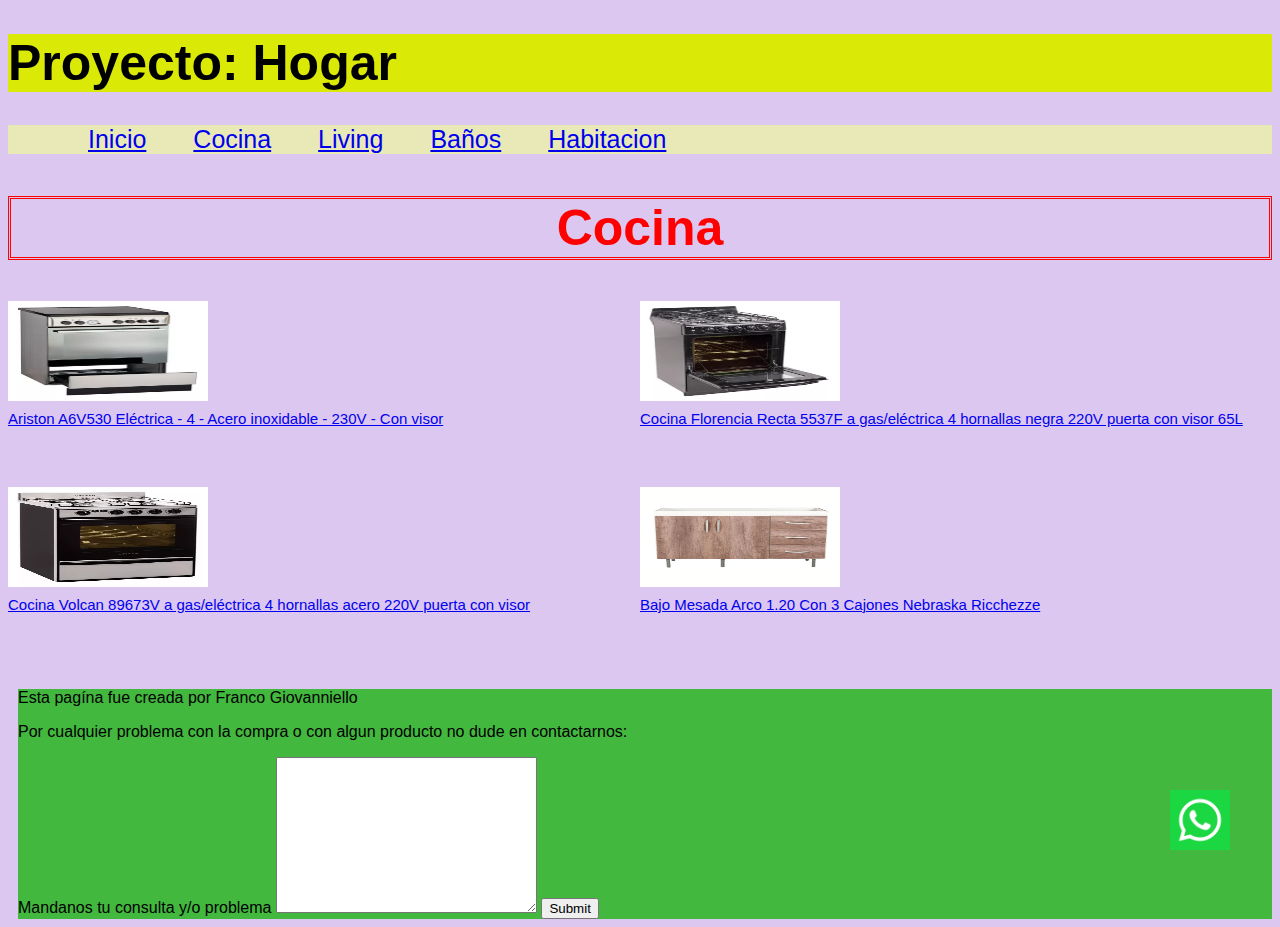
==== paginas/cocina.html @ c4a7947d "Creando repositorio" ====
<!DOCTYPE html>
<html lang="en">
  <head>
    <meta charset="UTF-8" />
    <meta name="viewport" content="width=device-width, initial-scale=1.0" />
    <title>Cocina</title>
    <link rel="shortcut icon" href="../multimedia/iconopestaña.jpg" />
    <link rel="stylesheet" href="../css/estilo.css" />
  </head>
  <body class="bodyCocina">
    <div class="contenedorOtros">
      <header class="header" class="m-3">
        <h1 class="nombrePagina">Proyecto: Hogar</h1>
        <nav class="navegador">
          <ul class="nav">
            <li><a href="../index.html">Inicio</a></li>
            <li><a href="cocina.html">Cocina</a></li>
            <li><a href="living.html">Living</a></li>
            <li><a href="baño.html">Baños</a></li>
            <li><a href="habitacion.html">Habitacion</a></li>
          </ul>
        </nav>
      </header>
      <main class="main">
        <h2 class="titulo">Cocina</h2>
        <div class="contenedorMain">
          <div>
            <img
              class="imUno"
              src="../multimedia/cocinaUno.webp"
              alt="Ariston A6V530 Eléctrica - 4 - Acero inoxidable - 230V - Con visor"
            />
            <a
              href="https://www.mercadolibre.com.ar/ariston-a6v530-electrica-4-acero-inoxidable-230v-con-visor/p/MLA12133551?pdp_filters=category:MLA1618#searchVariation=MLA12133551&position=1&search_layout=grid&type=product&tracking_id=4f9f2f16-c202-4a53-9606-3842c8e3cb82"
              class="linkTres"
            >
              Ariston A6V530 Eléctrica - 4 - Acero inoxidable - 230V - Con
              visor</a
            >
          </div>
          <div>
            <img
              class="imUno"
              src="../multimedia/cocinaDos.webp"
              alt="Cocina Florencia Recta 5537F a gas/eléctrica 4 hornallas negra 220V puerta con visor 65L"
            />
            <a
              href="https://www.mercadolibre.com.ar/cocina-florencia-recta-5537f-a-gaselectrica-4-hornallas-negra-220v-puerta-con-visor-65l/p/MLA8891125?pdp_filters=category:MLA1618#searchVariation=MLA8891125&position=4&search_layout=grid&type=product&tracking_id=c30cc47a-2850-4853-9815-5f97cea0b98d"
              class="linkTres"
              >Cocina Florencia Recta 5537F a gas/eléctrica 4 hornallas negra
              220V puerta con visor 65L</a
            >
          </div>
          <div>
            <img
              class="imUno"
              src="../multimedia/cocinaTres.webp"
              alt="Cocina Volcan 89673V a gas/eléctrica 4 hornallas acero 220V puerta con visor"
            />
            <a
              href="https://www.mercadolibre.com.ar/cocina-volcan-89673v-a-gaselectrica-4-hornallas-acero-220v-puerta-con-visor/p/MLA8725158?pdp_filters=category:MLA1618#searchVariation=MLA8725158&position=11&search_layout=grid&type=product&tracking_id=0023ce82-02e5-49fa-8d5e-ecec4cad369f"
              class="linkTres"
              >Cocina Volcan 89673V a gas/eléctrica 4 hornallas acero 220V
              puerta con visor</a
            >
          </div>
          <div>
            <img
              class="imUno"
              src="../multimedia/cocinaCuatro.webp"
              alt="Bajo Mesada Arco 1.20 Con 3 Cajones Nebraska Ricchezze"
            />
            <a
              href="https://www.easy.com.ar/bajo-mesada-arco-1-20-c-3-caj-nebraska/p"
              class="linkTres"
              >Bajo Mesada Arco 1.20 Con 3 Cajones Nebraska Ricchezze</a
            >
          </div>
        </div>
      </main>
      <footer class="footer">
        <p>Esta pagína fue creada por Franco Giovanniello</p>
        <p>
          Por cualquier problema con la compra o con algun producto no dude en
          contactarnos:
        </p>
        <img src="../multimedia/wpp.png" alt="WhatsApp" class="wpp" />
        <label for="mensaje">Mandanos tu consulta y/o problema</label>
        <textarea name="mensaje" cols="30" rows="10"></textarea>
        <input type="submit" />
      </footer>
    </div>
  </body>
</html>
---- css/estilo.css ----
html {
  font-size: 62, 5%;
}
body {
  font-family: "Open Sans", sans-serif;
}
.nombrePagina {
  font-size: 50px;
  background-color: rgb(218, 233, 6);
}
.navegador {
  font-size: 25px;
  background-color: rgb(233, 233, 184);
  text-decoration: none;
}

.titulo {
  color: red;
  text-align: center;
  font-size: 50px;
  border-style: double;
}
.imUno {
  width: 200px;
  height: 100px;
}
.imDos {
  width: 200px;
  height: 100px;
}
.imTres {
  width: 150px;
  height: 250px;
}
.linkUno {
  font-size: 15px;
  margin-bottom: 30px;
  margin-top: 5px;
  display: flex;
  justify-content: top;
}
.linkDos {
  font-size: 15px;
  margin-bottom: 30px;
  margin-top: 5px;
  display: flex;
  justify-content: top;
}
.linkTres {
  font-size: 15px;
  margin-bottom: 60px;
  margin-top: 5px;
  display: flex;
  justify-content: top;
}

.descuentos {
  font-size: 15px;
  margin-top: 40px;
}
.calendario {
  width: 450px;
  height: 350px;
}
ul li {
  display: inline-block;
  padding-left: 40px;
}

.imPubli {
  width: 200px;
  height: 550px;
  margin-top: 200px;
}
.linkPubli {
  display: block;
  font-size: 20px;
  margin-bottom: 20px;
}
.footer {
  background-color: rgb(67, 184, 63);
  margin-left: 10px;
}
.bodyIndex {
  background-color: rgb(251, 223, 129);
  padding-left: 10px;
  font-family: "Open Sans", sans-serif;
}
.wpp {
  position: fixed;
  bottom: 50px;
  right: 50px;
  width: 60px;
  height: 60px;
}
.bodyCocina {
  background-color: rgb(220, 199, 240);
  font-family: "Open Sans", sans-serif;
}
.bodyBanio {
  background-color: aquamarine;
}
.bodyHabitacion {
  background-color: rgb(238, 138, 120);
}
.bodyLiving {
  background-color: rgb(140, 221, 124);
}

.contenedor {
  display: grid;
  grid-template-columns: 40% 40% 15%;
  grid-template-rows: 10% 71% 19%;
  grid-template-areas:
    "header header header"
    "main main aside"
    "footer footer footer";
}
header {
  grid-area: header;
}
main {
  grid-area: main;
}
aside {
  grid-area: aside;
}
footer {
  grid-area: footer;
}
.contenedorMain {
  display: grid;
  grid-template-columns: repeat(2, 1fr);
  grid-template-rows: auto;
  justify-content: center;
  align-items: stretch;
}
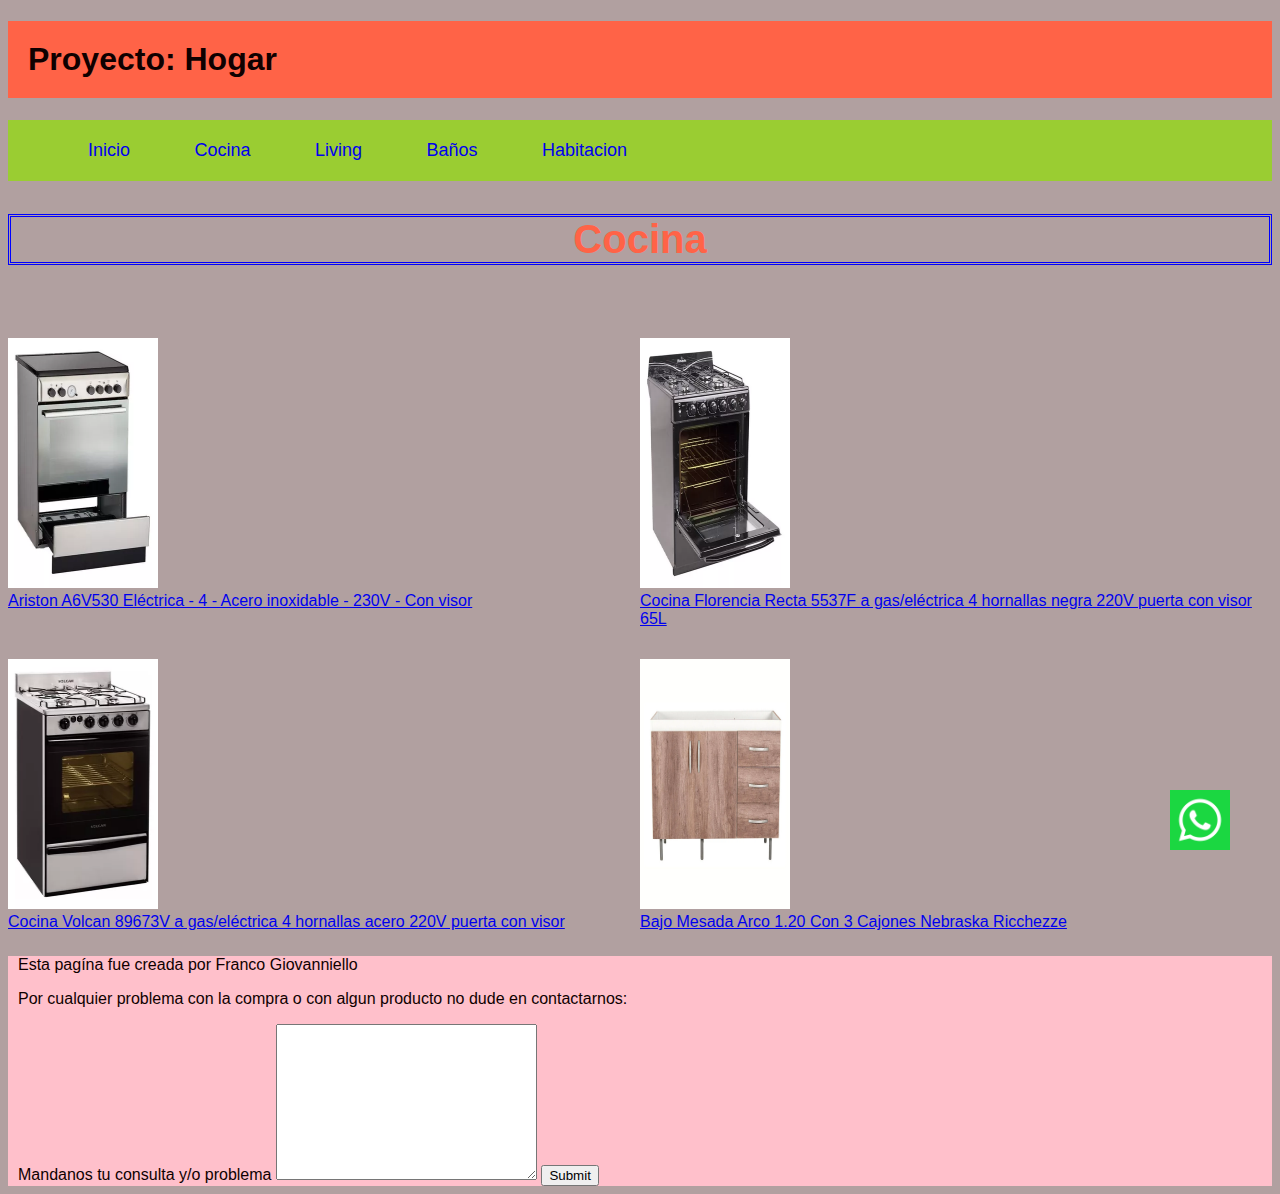
==== commit d63311a9: "Proyecto entregable" ====
--- a/paginas/cocina.html
+++ b/paginas/cocina.html
@@ -7,12 +7,12 @@
     <link rel="shortcut icon" href="../multimedia/iconopestaña.jpg" />
     <link rel="stylesheet" href="../css/estilo.css" />
   </head>
-  <body class="bodyCocina">
+  <body>
     <div class="contenedorOtros">
-      <header class="header" class="m-3">
+      <header class="header">
         <h1 class="nombrePagina">Proyecto: Hogar</h1>
-        <nav class="navegador">
-          <ul class="nav">
+        <nav>
+          <ul>
             <li><a href="../index.html">Inicio</a></li>
             <li><a href="cocina.html">Cocina</a></li>
             <li><a href="living.html">Living</a></li>
@@ -26,55 +26,63 @@
         <div class="contenedorMain">
           <div>
             <img
-              class="imUno"
+              class="imgCoci"
               src="../multimedia/cocinaUno.webp"
               alt="Ariston A6V530 Eléctrica - 4 - Acero inoxidable - 230V - Con visor"
             />
-            <a
-              href="https://www.mercadolibre.com.ar/ariston-a6v530-electrica-4-acero-inoxidable-230v-con-visor/p/MLA12133551?pdp_filters=category:MLA1618#searchVariation=MLA12133551&position=1&search_layout=grid&type=product&tracking_id=4f9f2f16-c202-4a53-9606-3842c8e3cb82"
-              class="linkTres"
-            >
-              Ariston A6V530 Eléctrica - 4 - Acero inoxidable - 230V - Con
-              visor</a
-            >
+            <div>
+              <a
+                href="https://www.mercadolibre.com.ar/ariston-a6v530-electrica-4-acero-inoxidable-230v-con-visor/p/MLA12133551?pdp_filters=category:MLA1618#searchVariation=MLA12133551&position=1&search_layout=grid&type=product&tracking_id=4f9f2f16-c202-4a53-9606-3842c8e3cb82"
+                class="linkCoci"
+              >
+                Ariston A6V530 Eléctrica - 4 - Acero inoxidable - 230V - Con
+                visor</a
+              >
+            </div>
           </div>
           <div>
             <img
-              class="imUno"
+              class="imgCoci"
               src="../multimedia/cocinaDos.webp"
               alt="Cocina Florencia Recta 5537F a gas/eléctrica 4 hornallas negra 220V puerta con visor 65L"
             />
-            <a
-              href="https://www.mercadolibre.com.ar/cocina-florencia-recta-5537f-a-gaselectrica-4-hornallas-negra-220v-puerta-con-visor-65l/p/MLA8891125?pdp_filters=category:MLA1618#searchVariation=MLA8891125&position=4&search_layout=grid&type=product&tracking_id=c30cc47a-2850-4853-9815-5f97cea0b98d"
-              class="linkTres"
-              >Cocina Florencia Recta 5537F a gas/eléctrica 4 hornallas negra
-              220V puerta con visor 65L</a
-            >
+            <div>
+              <a
+                href="https://www.mercadolibre.com.ar/cocina-florencia-recta-5537f-a-gaselectrica-4-hornallas-negra-220v-puerta-con-visor-65l/p/MLA8891125?pdp_filters=category:MLA1618#searchVariation=MLA8891125&position=4&search_layout=grid&type=product&tracking_id=c30cc47a-2850-4853-9815-5f97cea0b98d"
+                class="linkCoci"
+                >Cocina Florencia Recta 5537F a gas/eléctrica 4 hornallas negra
+                220V puerta con visor 65L</a
+              >
+            </div>
           </div>
           <div>
             <img
-              class="imUno"
+              class="imgCoci"
               src="../multimedia/cocinaTres.webp"
               alt="Cocina Volcan 89673V a gas/eléctrica 4 hornallas acero 220V puerta con visor"
             />
-            <a
-              href="https://www.mercadolibre.com.ar/cocina-volcan-89673v-a-gaselectrica-4-hornallas-acero-220v-puerta-con-visor/p/MLA8725158?pdp_filters=category:MLA1618#searchVariation=MLA8725158&position=11&search_layout=grid&type=product&tracking_id=0023ce82-02e5-49fa-8d5e-ecec4cad369f"
-              class="linkTres"
-              >Cocina Volcan 89673V a gas/eléctrica 4 hornallas acero 220V
-              puerta con visor</a
-            >
+            <div>
+              <a
+                href="https://www.mercadolibre.com.ar/cocina-volcan-89673v-a-gaselectrica-4-hornallas-acero-220v-puerta-con-visor/p/MLA8725158?pdp_filters=category:MLA1618#searchVariation=MLA8725158&position=11&search_layout=grid&type=product&tracking_id=0023ce82-02e5-49fa-8d5e-ecec4cad369f"
+                class="linkCoci"
+                >Cocina Volcan 89673V a gas/eléctrica 4 hornallas acero 220V
+                puerta con visor</a
+              >
+            </div>
           </div>
           <div>
             <img
-              class="imUno"
+              class="imgCoci"
               src="../multimedia/cocinaCuatro.webp"
               alt="Bajo Mesada Arco 1.20 Con 3 Cajones Nebraska Ricchezze"
             />
-            <a
-              href="https://www.easy.com.ar/bajo-mesada-arco-1-20-c-3-caj-nebraska/p"
-              class="linkTres"
-              >Bajo Mesada Arco 1.20 Con 3 Cajones Nebraska Ricchezze</a
-            >
+            <div>
+              <a
+                href="https://www.easy.com.ar/bajo-mesada-arco-1-20-c-3-caj-nebraska/p"
+                class="linkCoci"
+                >Bajo Mesada Arco 1.20 Con 3 Cajones Nebraska Ricchezze</a
+              >
+            </div>
           </div>
         </div>
       </main>
--- a/css/estilo.css
+++ b/css/estilo.css
@@ -1,91 +1,101 @@
+header {
+  grid-area: header;
+}
+
+main {
+  grid-area: main;
+}
+
+aside {
+  grid-area: aside;
+}
+
+footer {
+  grid-area: footer;
+}
+
+main {
+  grid-area: main;
+}
+
+.imUno,
+.imDos,
+.imTres,
+.imgCoci {
+  width: 150px;
+  height: 250px;
+  margin-top: 40px;
+}
+
+.linkUno,
+.linkDos,
+.linkTres,
+.linkPubli {
+  font-size: 15px;
+  margin-bottom: 30px;
+  margin-top: 5px;
+  display: block;
+  justify-content: top;
+}
+
 html {
   font-size: 62, 5%;
 }
+
 body {
+  background-color: #b1a0a0;
+  color: #0f0000;
   font-family: "Open Sans", sans-serif;
 }
-.nombrePagina {
-  font-size: 50px;
-  background-color: rgb(218, 233, 6);
+
+h1 {
+  padding: 20px;
+  background-color: tomato;
 }
-.navegador {
-  font-size: 25px;
-  background-color: rgb(233, 233, 184);
+
+nav {
+  background-color: yellowgreen;
+}
+nav ul {
+  list-style-type: none;
+}
+nav ul li {
+  display: inline-block;
+  padding: 20px;
+  margin-left: 20px;
+  font-size: 18px;
+}
+nav ul li a {
   text-decoration: none;
 }
-
-.titulo {
-  color: red;
-  text-align: center;
-  font-size: 50px;
-  border-style: double;
-}
-.imUno {
-  width: 200px;
-  height: 100px;
-}
-.imDos {
-  width: 200px;
-  height: 100px;
-}
-.imTres {
-  width: 150px;
-  height: 250px;
-}
-.linkUno {
-  font-size: 15px;
-  margin-bottom: 30px;
-  margin-top: 5px;
-  display: flex;
-  justify-content: top;
-}
-.linkDos {
-  font-size: 15px;
-  margin-bottom: 30px;
-  margin-top: 5px;
-  display: flex;
-  justify-content: top;
-}
-.linkTres {
-  font-size: 15px;
-  margin-bottom: 60px;
-  margin-top: 5px;
-  display: flex;
-  justify-content: top;
+nav ul li a:hover {
+  color: black;
+  border: 4px solid black;
 }
 
-.descuentos {
-  font-size: 15px;
-  margin-top: 40px;
-}
-.calendario {
-  width: 450px;
-  height: 350px;
-}
-ul li {
-  display: inline-block;
-  padding-left: 40px;
+a:hover {
+  color: black;
+  border: 4px solid black;
 }
 
-.imPubli {
-  width: 200px;
-  height: 550px;
-  margin-top: 200px;
+h2 {
+  display: flex;
+  justify-content: center;
+  color: tomato;
+  border: 3px double blue;
+  font-size: 40px;
 }
-.linkPubli {
-  display: block;
-  font-size: 20px;
-  margin-bottom: 20px;
+
+.contenedor {
+  display: grid;
+  grid-template-columns: 42% 42% 15%;
+  grid-template-rows: 14% 67% 18%;
+  grid-template-areas:
+    "header header header"
+    "main main aside"
+    "footer footer footer";
 }
-.footer {
-  background-color: rgb(67, 184, 63);
-  margin-left: 10px;
-}
-.bodyIndex {
-  background-color: rgb(251, 223, 129);
-  padding-left: 10px;
-  font-family: "Open Sans", sans-serif;
-}
+
 .wpp {
   position: fixed;
   bottom: 50px;
@@ -93,45 +103,48 @@
   width: 60px;
   height: 60px;
 }
-.bodyCocina {
-  background-color: rgb(220, 199, 240);
-  font-family: "Open Sans", sans-serif;
-}
-.bodyBanio {
-  background-color: aquamarine;
-}
-.bodyHabitacion {
-  background-color: rgb(238, 138, 120);
-}
-.bodyLiving {
-  background-color: rgb(140, 221, 124);
+
+.imPubli {
+  width: 200px;
+  height: 550px;
+  margin-top: 150px;
 }
 
-.contenedor {
-  display: grid;
-  grid-template-columns: 40% 40% 15%;
-  grid-template-rows: 10% 71% 19%;
-  grid-template-areas:
-    "header header header"
-    "main main aside"
-    "footer footer footer";
+.descuentos {
+  font-size: 15px;
+  margin-top: 35px;
 }
-header {
-  grid-area: header;
-}
-main {
-  grid-area: main;
-}
-aside {
-  grid-area: aside;
-}
-footer {
-  grid-area: footer;
-}
+
 .contenedorMain {
   display: grid;
-  grid-template-columns: repeat(2, 1fr);
-  grid-template-rows: auto;
-  justify-content: center;
-  align-items: stretch;
+  grid-template-columns: 50% 50%;
+  grid-template-rows: 50% 50%;
 }
+
+.footer {
+  background-color: pink;
+  padding-left: 10px;
+}
+
+@media screen and (max-width: 600px) {
+  .contenedor {
+    grid-template-columns: 70% 20%;
+    grid-template-rows: 15% 70% 18%;
+    grid-template-areas:
+      "header header"
+      "main aside"
+      "footer footer";
+  }
+  header {
+    grid-area: header;
+  }
+  main {
+    grid-area: main;
+  }
+  aside {
+    grid-area: aside;
+  }
+  footer {
+    grid-area: footer;
+  }
+}
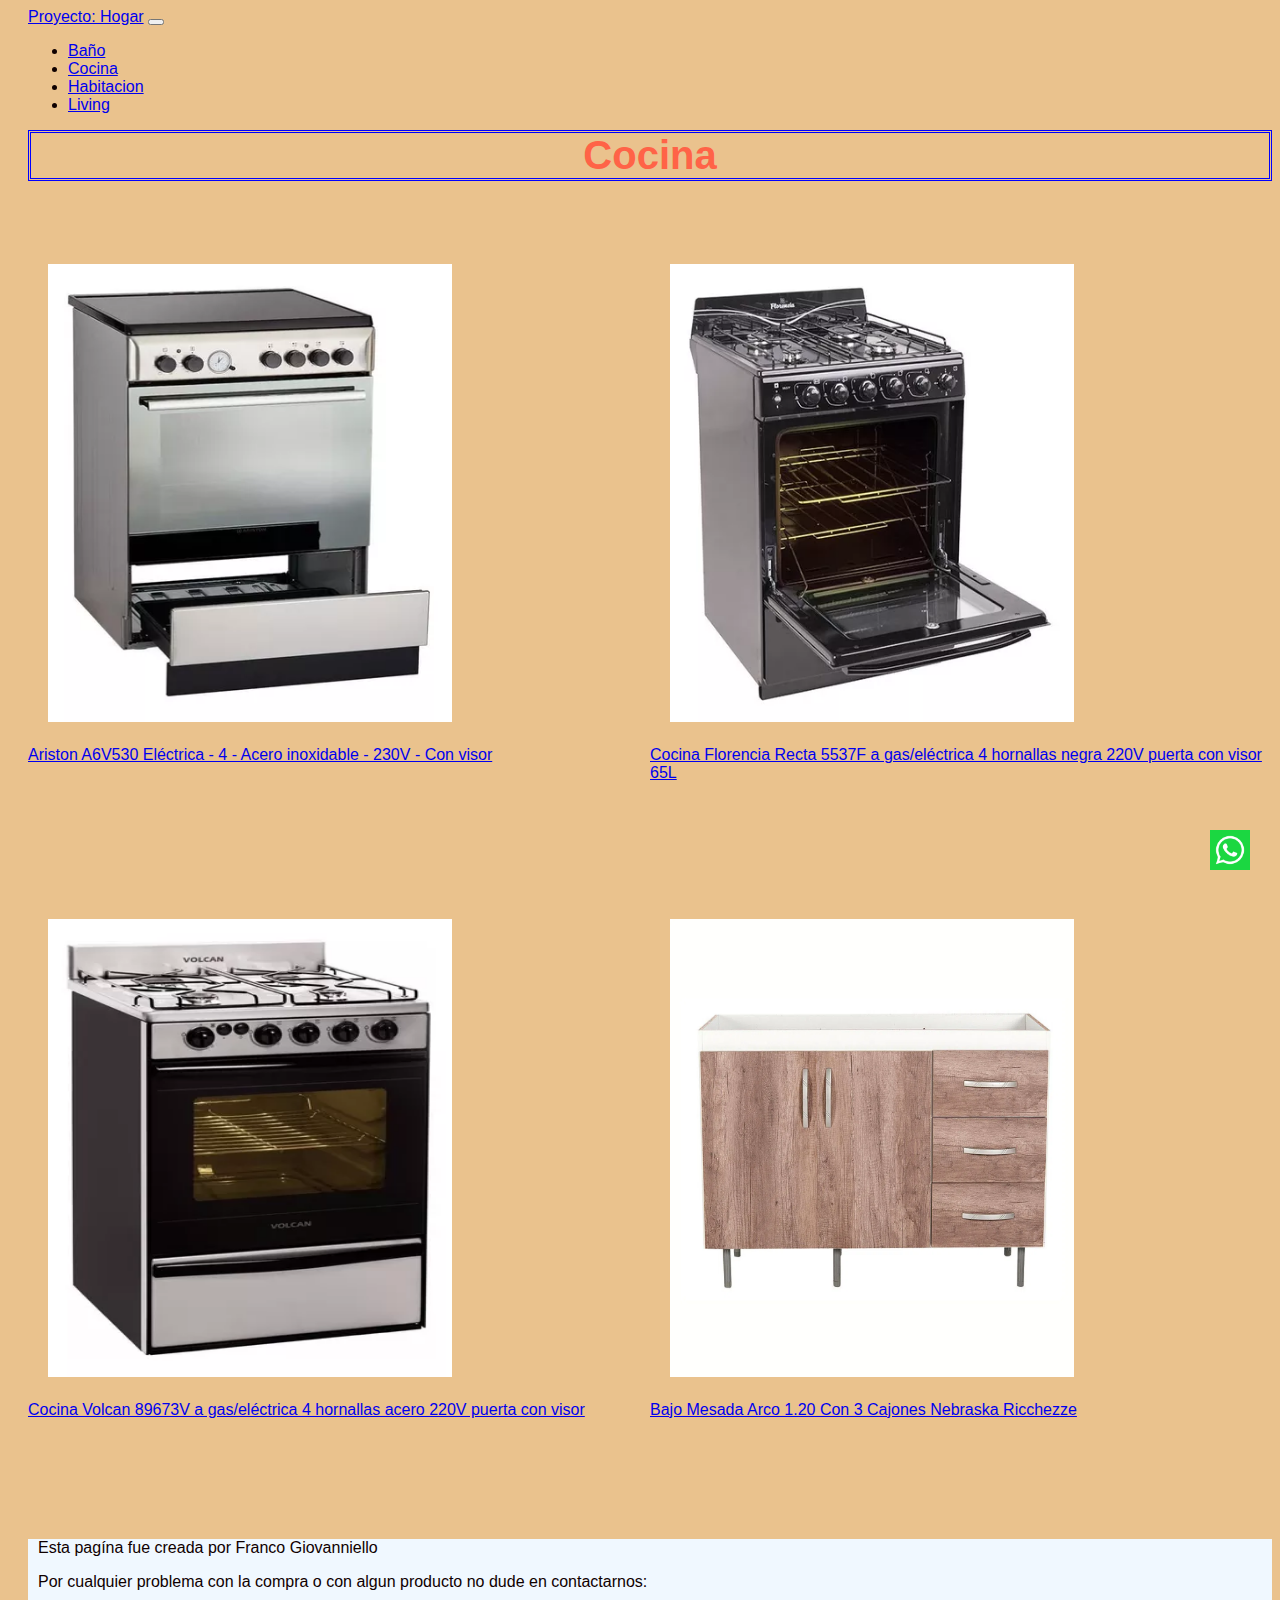
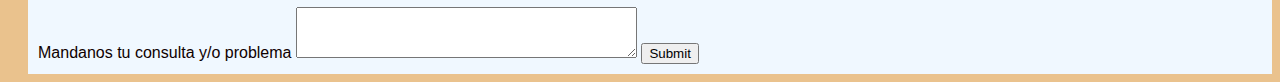
==== commit a56946bf: "Proyecto Final" ====
--- a/paginas/cocina.html
+++ b/paginas/cocina.html
@@ -3,22 +3,63 @@
   <head>
     <meta charset="UTF-8" />
     <meta name="viewport" content="width=device-width, initial-scale=1.0" />
+    <meta
+      name="Proyecto: Hogar - Construye o llena tu hogar con los mejores productos"
+      content="Proyecto: Hogar se creo para que puedas acceder a los mejores productos del mercado que quedaran increibles una vez los tengas bien ubicados en tu hogar, no te lo pierdas"
+    />
+    <meta
+      name="keywords"
+      content="HTML, Pryecto, Hogar, Mesa, Sillon, Living, Comedor, Baño, Habitacion"
+    />
     <title>Cocina</title>
     <link rel="shortcut icon" href="../multimedia/iconopestaña.jpg" />
+    <link
+      href="https://cdn.jsdelivr.net/npm/bootstrap@5.0.2/dist/css/bootstrap.min.css"
+      rel="stylesheet"
+      integrity="sha384-EVSTQN3/azprG1Anm3QDgpJLIm9Nao0Yz1ztcQTwFspd3yD65VohhpuuCOmLASjC"
+      crossorigin="anonymous"
+    />
     <link rel="stylesheet" href="../css/estilo.css" />
   </head>
   <body>
     <div class="contenedorOtros">
       <header class="header">
-        <h1 class="nombrePagina">Proyecto: Hogar</h1>
-        <nav>
-          <ul>
-            <li><a href="../index.html">Inicio</a></li>
-            <li><a href="cocina.html">Cocina</a></li>
-            <li><a href="living.html">Living</a></li>
-            <li><a href="baño.html">Baños</a></li>
-            <li><a href="habitacion.html">Habitacion</a></li>
-          </ul>
+        <nav class="navbar navbar-expand-sm navbar-light bg-light">
+          <div class="container-fluid">
+            <a class="navbar-brand" href="../index.html">Proyecto: Hogar</a>
+            <button
+              class="navbar-toggler"
+              type="button"
+              data-bs-toggle="collapse"
+              data-bs-target="#navbarNav"
+              aria-controls="navbarNav"
+              aria-expanded="false"
+              aria-label="Toggle navigation"
+            >
+              <span class="navbar-toggler-icon"></span>
+            </button>
+            <div class="collapse navbar-collapse" id="navbarNav">
+              <ul class="navbar-nav">
+                <li class="nav-item">
+                  <a
+                    class="nav-link active"
+                    aria-current="page"
+                    href="banio.html"
+                    >Baño</a
+                  >
+                </li>
+                <li class="nav-item">
+                  <a class="nav-link" href="cocina.html">Cocina</a>
+                </li>
+                <li class="nav-item">
+                  <a class="nav-link" href="habitacion.html">Habitacion</a>
+                </li>
+                <li class="nav-item">
+                  <a class="nav-link" href="living.html">Living</a>
+                </li>
+              </ul>
+            </div>
+          </div>
         </nav>
       </header>
       <main class="main">
@@ -92,11 +133,21 @@
           Por cualquier problema con la compra o con algun producto no dude en
           contactarnos:
         </p>
-        <img src="../multimedia/wpp.png" alt="WhatsApp" class="wpp" />
+        <a
+          href="https://api.whatsapp.com/send? phone=1169779155"
+          target="_blank"
+        >
+          <img src="../multimedia/wpp.png" alt="WhatsApp" class="wpp" />
+        </a>
         <label for="mensaje">Mandanos tu consulta y/o problema</label>
-        <textarea name="mensaje" cols="30" rows="10"></textarea>
+        <textarea name="mensaje" cols="40" rows="3"></textarea>
         <input type="submit" />
       </footer>
     </div>
+    <script
+      src="https://cdn.jsdelivr.net/npm/bootstrap@5.0.2/dist/js/bootstrap.bundle.min.js"
+      integrity="sha384-MrcW6ZMFYlzcLA8Nl+NtUVF0sA7MsXsP1UyJoMp4YLEuNSfAP+JcXn/tWtIaxVXM"
+      crossorigin="anonymous"
+    ></script>
   </body>
 </html>
--- a/css/estilo.css
+++ b/css/estilo.css
@@ -1,82 +1,61 @@
 header {
-  grid-area: header;
-}
+  grid-area: header; }
 
 main {
-  grid-area: main;
-}
+  grid-area: main; }
 
 aside {
-  grid-area: aside;
-}
+  grid-area: aside; }
 
 footer {
-  grid-area: footer;
-}
+  grid-area: footer; }
 
 main {
-  grid-area: main;
-}
+  grid-area: main; }
 
 .imUno,
 .imDos,
-.imTres,
-.imgCoci {
-  width: 150px;
-  height: 250px;
-  margin-top: 40px;
-}
+.imTres, .imgCoci {
+  width: 65%;
+  height: 70%;
+  margin-top: 30px;
+  padding: 20px; }
 
 .linkUno,
 .linkDos,
 .linkTres,
 .linkPubli {
   font-size: 15px;
-  margin-bottom: 30px;
+  margin-bottom: 60px;
   margin-top: 5px;
-  display: block;
-  justify-content: top;
-}
+  margin-left: 10px;
+  display: flex;
+  align-items: center; }
+
+header a:hover, main a:hover {
+  color: black;
+  border: 2px solid #7a4747; }
 
 html {
-  font-size: 62, 5%;
-}
+  font-size: 62, 5%; }
 
 body {
-  background-color: #b1a0a0;
   color: #0f0000;
-  font-family: "Open Sans", sans-serif;
-}
+  background-color: #eac28d;
+  padding-left: 20px;
+  font-family: "Open Sans", sans-serif; }
+
+.contenedor {
+  display: grid;
+  grid-template-columns: 42% 42% 15%;
+  grid-template-rows: auto;
+  grid-template-areas: "header header header"+ "main main aside"+ "footer footer footer"; }
 
 h1 {
   padding: 20px;
-  background-color: tomato;
-}
-
-nav {
-  background-color: yellowgreen;
-}
-nav ul {
-  list-style-type: none;
-}
-nav ul li {
-  display: inline-block;
-  padding: 20px;
-  margin-left: 20px;
-  font-size: 18px;
-}
-nav ul li a {
-  text-decoration: none;
-}
-nav ul li a:hover {
-  color: black;
-  border: 4px solid black;
-}
-
-a:hover {
-  color: black;
-  border: 4px solid black;
-}
+  background-color: tomato; }
 
 h2 {
   display: flex;
@@ -84,67 +63,45 @@
   color: tomato;
   border: 3px double blue;
   font-size: 40px;
-}
+  margin-top: 10px; }
 
 .contenedor {
   display: grid;
   grid-template-columns: 42% 42% 15%;
-  grid-template-rows: 14% 67% 18%;
-  grid-template-areas:
-    "header header header"
-    "main main aside"
-    "footer footer footer";
-}
+  grid-template-rows: auto;
+  grid-template-areas: "header header header"+ "main main aside"+ "footer footer footer"; }
 
-.wpp {
-  position: fixed;
-  bottom: 50px;
-  right: 50px;
-  width: 60px;
-  height: 60px;
-}
+.contenedorMain {
+  display: grid;
+  grid-template-columns: 50% 50%;
+  grid-template-rows: 50% 50%; }
 
 .imPubli {
   width: 200px;
   height: 550px;
-  margin-top: 150px;
-}
+  margin-top: 150px; }
 
 .descuentos {
   font-size: 15px;
-  margin-top: 35px;
-}
+  margin-top: 35px; }
 
-.contenedorMain {
-  display: grid;
-  grid-template-columns: 50% 50%;
-  grid-template-rows: 50% 50%;
-}
+.wpp {
+  position: fixed;
+  bottom: 30px;
+  right: 30px;
+  width: 40px;
+  height: 40px; }
 
 .footer {
-  background-color: pink;
   padding-left: 10px;
-}
+  padding-bottom: 10px;
+  background-color: aliceblue; }
 
-@media screen and (max-width: 600px) {
-  .contenedor {
-    grid-template-columns: 70% 20%;
-    grid-template-rows: 15% 70% 18%;
-    grid-template-areas:
-      "header header"
-      "main aside"
-      "footer footer";
-  }
-  header {
-    grid-area: header;
-  }
-  main {
-    grid-area: main;
-  }
+@media (min-width: 300px) and (max-width: 1300px) {
+  body {
+    grid-template-columns: 100%;
+    grid-template-rows: auto; }
   aside {
-    grid-area: aside;
-  }
-  footer {
-    grid-area: footer;
-  }
-}
+    display: none; } }
